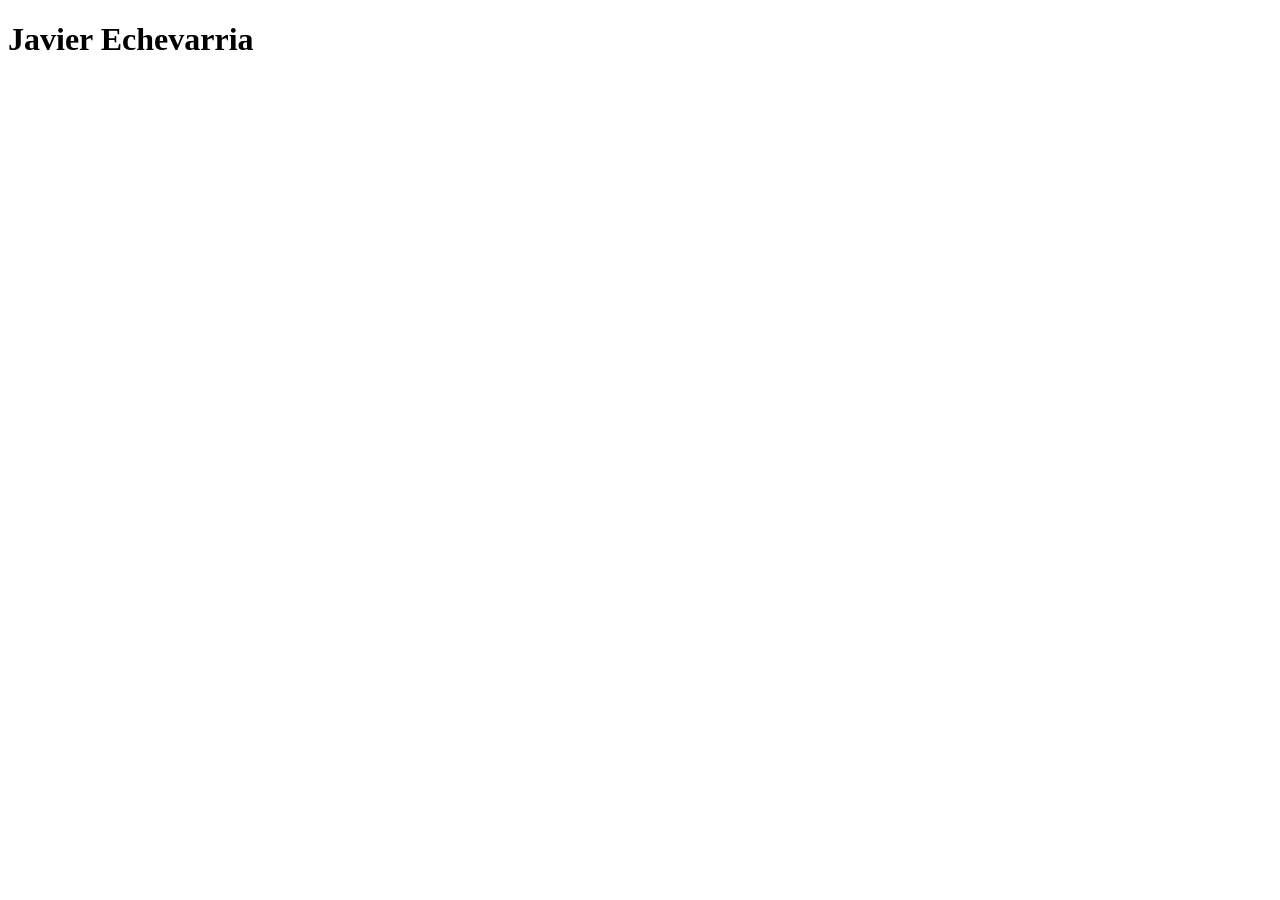
==== index.html @ 739dbb0a "Crear estructura inicial de la ficha" ====
<!DOCTYPE html>
<html lang="es">
<head>
    <meta charset="UTF-8">
    <meta name="viewport" content="width=device-width, initial-scale=1.0">
    <title>Mi Sitio Web</title>
</head>
<body>

    <h1>Javier Echevarria</h1>

</body>
</html>
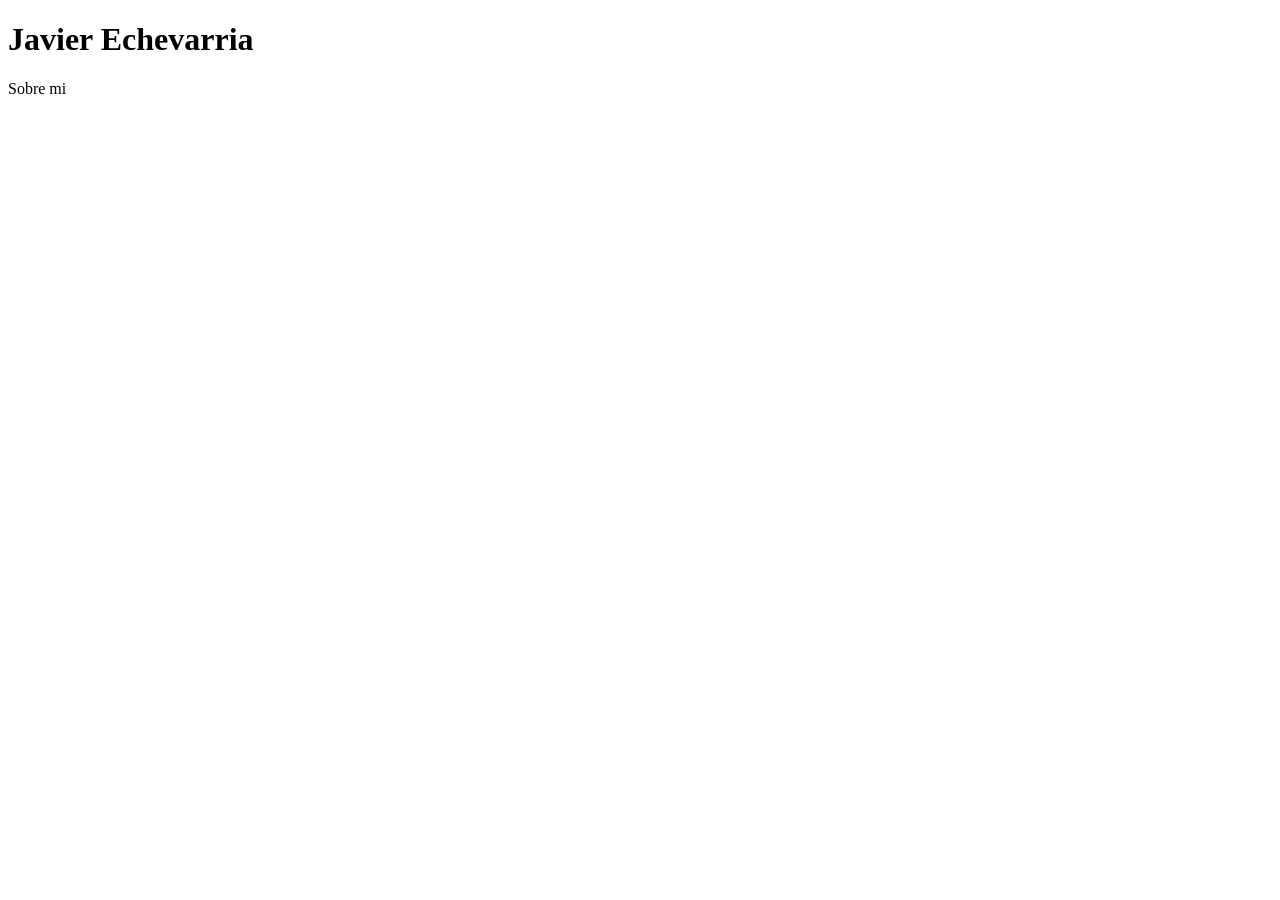
==== commit 8e20674c: "Añadir sección Sobre mí" ====
--- a/index.html
+++ b/index.html
@@ -8,6 +8,6 @@
 <body>
 
     <h1>Javier Echevarria</h1>
-
+    <p>Sobre mi</p>
 </body>
 </html>
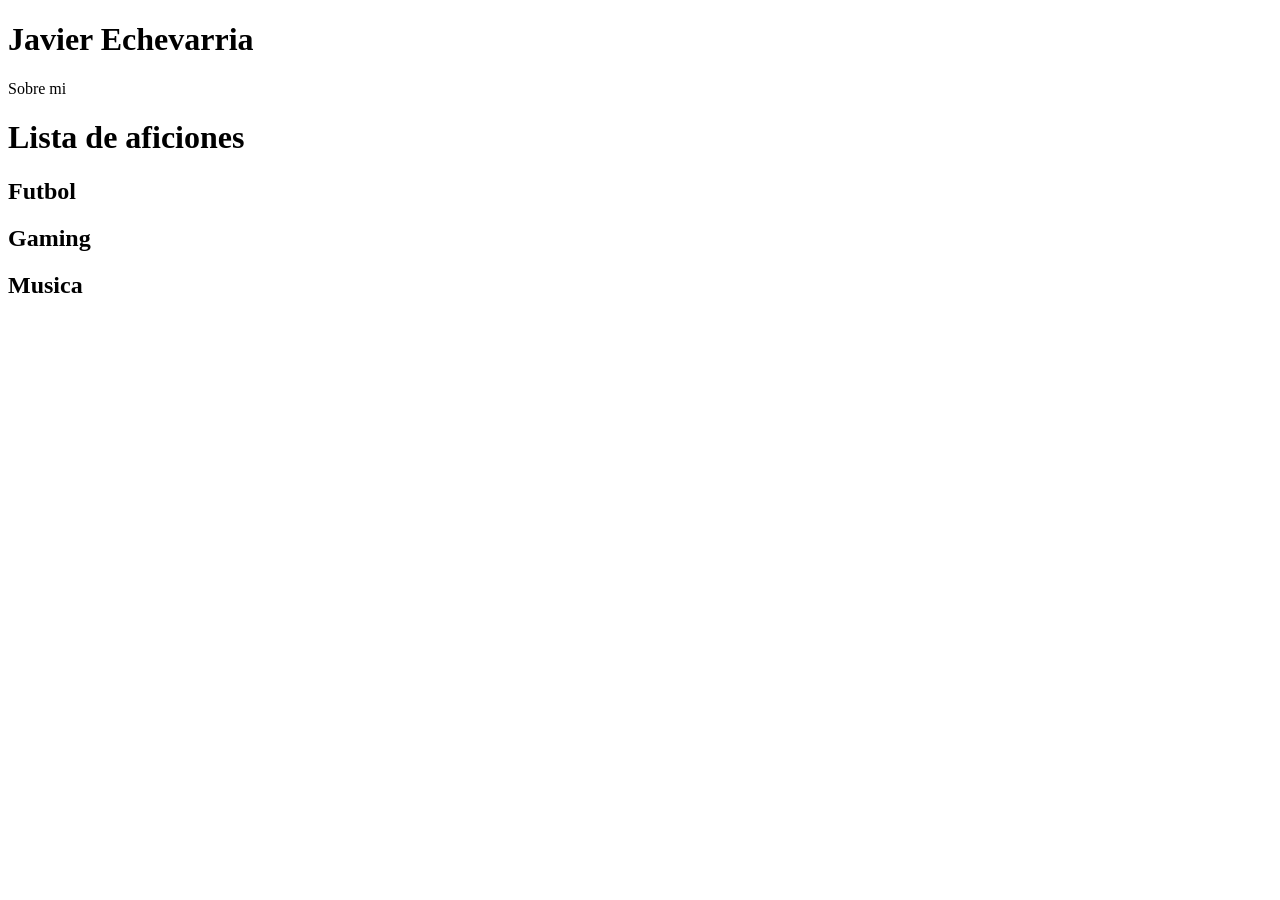
==== commit 7dd3e4fb: "Añadir lista de aficiones" ====
--- a/index.html
+++ b/index.html
@@ -3,11 +3,16 @@
 <head>
     <meta charset="UTF-8">
     <meta name="viewport" content="width=device-width, initial-scale=1.0">
+    <link rel="stylesheet" href="styles.css">
     <title>Mi Sitio Web</title>
 </head>
 <body>
 
     <h1>Javier Echevarria</h1>
     <p>Sobre mi</p>
+    <h1>Lista de aficiones</h1>
+        <h2>Futbol</h2>
+        <h2>Gaming</h2>
+        <h2>Musica</h2>
 </body>
 </html>
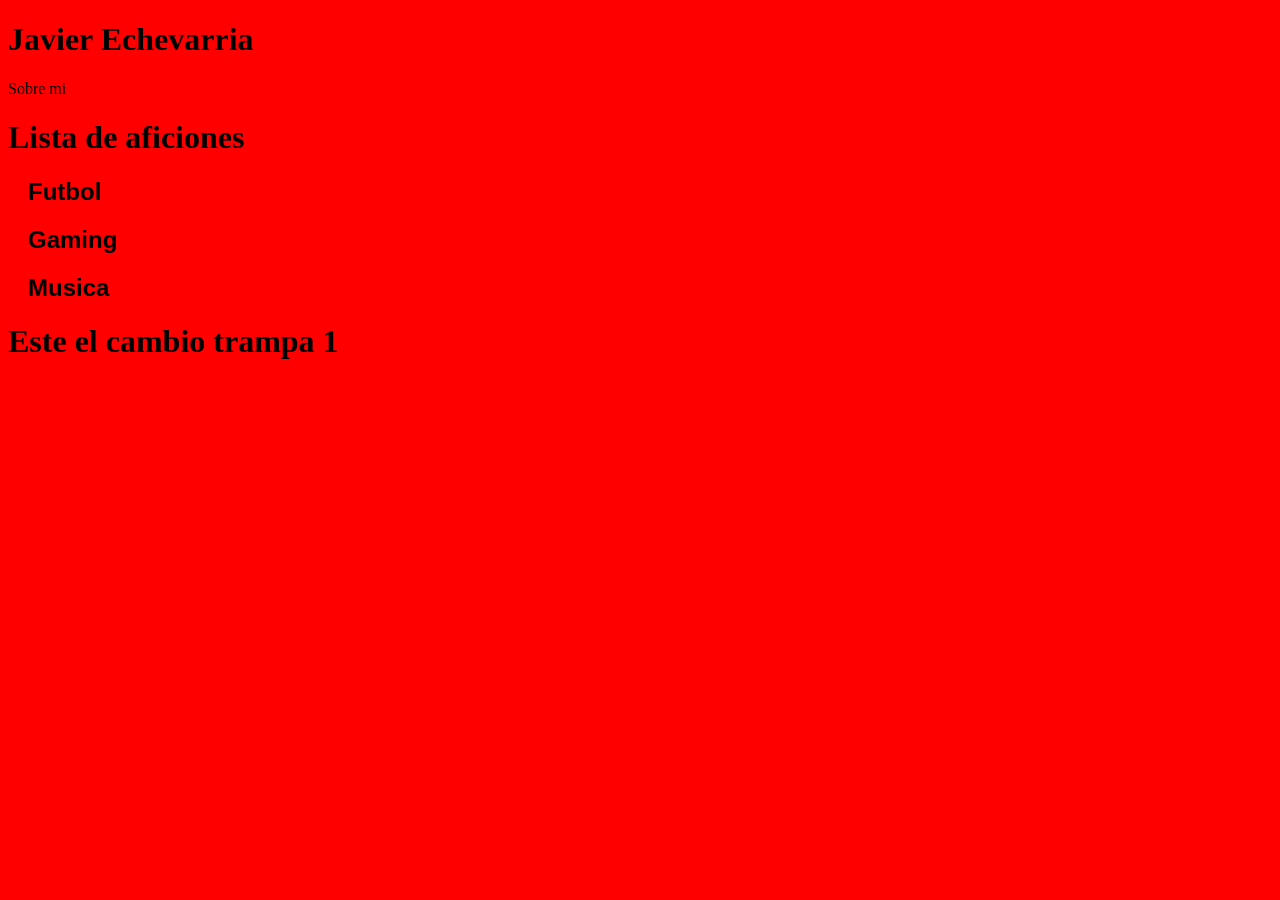
==== commit b5d795c5: "Cambio trampa1" ====
--- a/index.html
+++ b/index.html
@@ -14,5 +14,6 @@
         <h2>Futbol</h2>
         <h2>Gaming</h2>
         <h2>Musica</h2>
+    <h1>Este el cambio trampa 1</h1>
 </body>
 </html>
--- a/styles.css
+++ b/styles.css
@@ -0,0 +1,8 @@
+body{
+    background-color: red;
+}
+h2{
+    color:#000000;
+    font-family: sans-serif;
+    margin-left: 20px;
+}
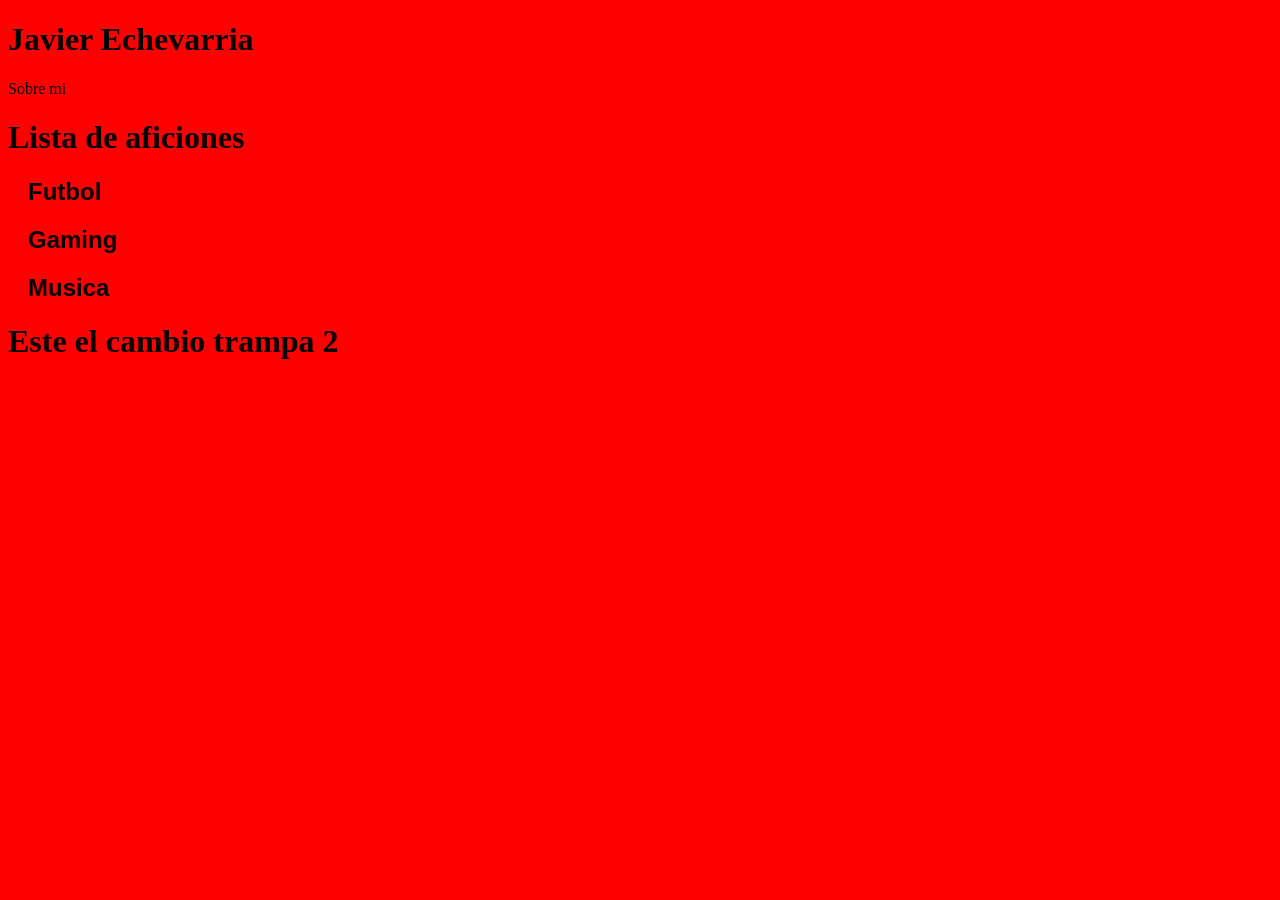
==== commit 6cdf6a9c: "Cambio trampa2" ====
--- a/index.html
+++ b/index.html
@@ -14,6 +14,6 @@
         <h2>Futbol</h2>
         <h2>Gaming</h2>
         <h2>Musica</h2>
-    <h1>Este el cambio trampa 1</h1>
+    <h1>Este el cambio trampa 2</h1>
 </body>
 </html>
